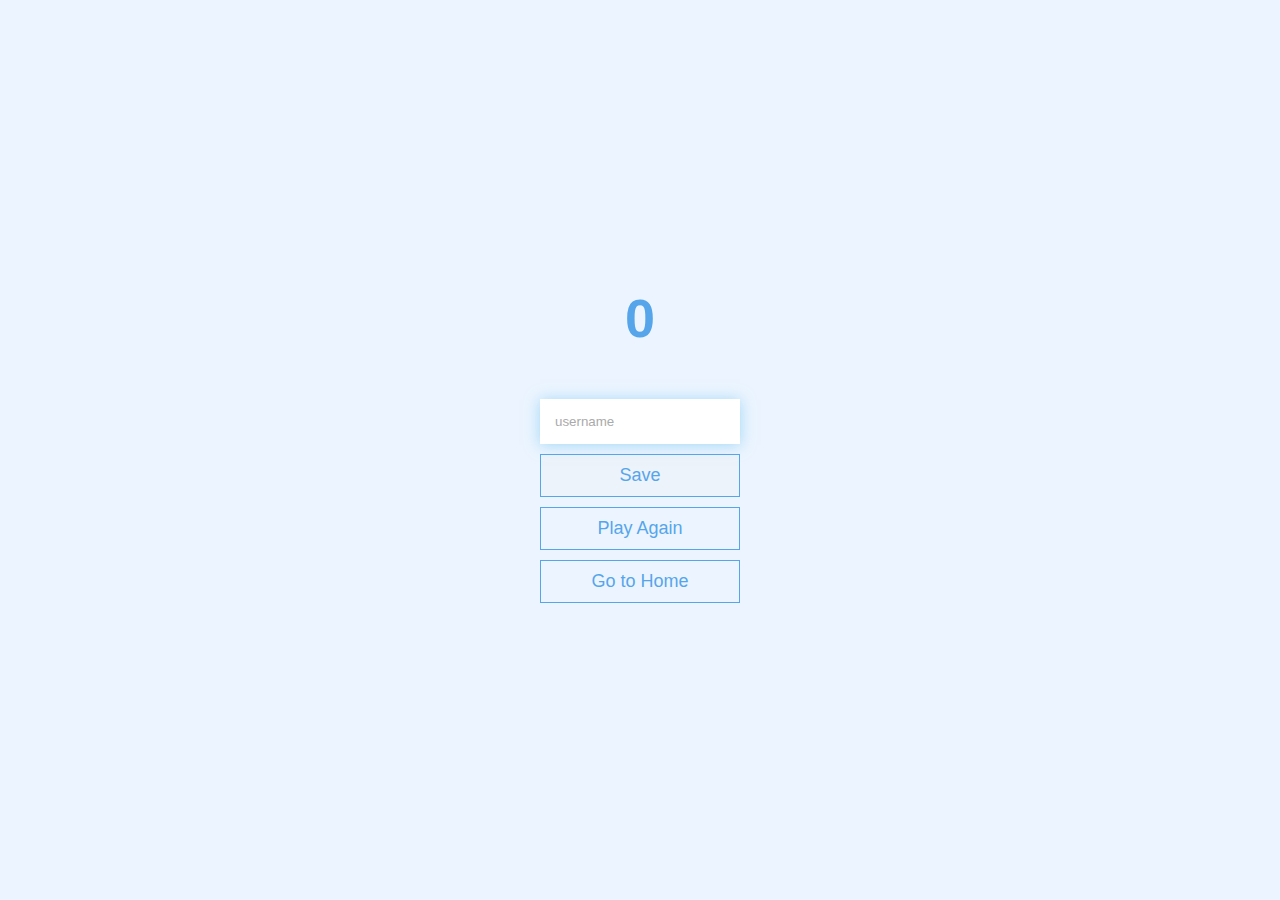
==== end.html @ b8f9a8c7 "end page" ====
<!DOCTYPE html>
<html lang="en">
<head>
    <meta charset="UTF-8">
    <meta name="viewport" content="width=device-width, initial-scale=1.0">
    <title>Congrats!</title>
    <link rel="stylesheet" href="app.css" />

</head>
<body>
    <div class="container">
        <div id="end" class="flex-center flex-column">
            <h1 id="finalScore"> 0 </h1>
            <form>
                <input 
                    type="text" 
                    name="username" 
                    id="username" 
                    placeholder="username"
                />
                <button 
                    type="submit" 
                    class="btn" 
                    id="saveScoreBtn" 
                    onclick="saveHighScore(event)"
                    disabled
                >
                    Save
                </button>
            </form>
            <a href="/game.html" class="btn" >Play Again</a>
            <a href="/" class="btn" >Go to Home</a>
        </div>
    </div>
    <script src="end.js"></script>
</body>
</html>
---- app.css ----
:root{
    background-color: #ecf5ff;
    font-size:  62.5%;
}
*{
    box-sizing: border-box;
    font-family: Arial, Helvetica, sans-serif;
    margin: 0;
    padding: 0;
    color: #333;

}

h1,
h2,
h3,
h4{
    margin-bottom: 1rem;
}

h1{
    font-size: 5.4rem;
    color: #56a5eb;
    margin-bottom: 5rem;
}

h1 > span{
    font-size: 2.4rem;
    font-weight: 500;
}

h2{
    font-size: 4.2rem;
    margin-bottom: 4rem;
    font-weight: 700;
}

h3{
    font-size: 2.8rem;
    font-weight: 500;
}

/*Untility*/
.container{
    width: 100%;
    height: 100vh;
    display: flex;
    justify-content: center;
    align-items: center;
    max-width: 80rem;
    margin: 0 auto;
    padding: 2rem;
}
.container > *{
    width: 100%;
}

.flex-column{
    display: flex;
    flex-direction: column;
}

.flex-center{
    justify-content: center;
    align-items: center;
}

.justify-center{
    justify-content: center;
}

.text-center{
    text-align: center;
}

.hidden{
    display: none;
}

/*buttons*/

.btn{
    font-size: 1.8rem;
    padding: 1rem 0;
    width: 20rem;
    text-align:center;
    border: 0.1rem solid #56a5eb;
    margin-bottom: 1rem;
    text-decoration: none;
    color: #56a5eb;
    background-color: #white;
}

.btn:hover{
    cursor: pointer;
    box-shadow: 0 0.4rem 1.4rem 0 rgba(86, 185, 235, 0.5);
    transition: translateY(-0.1rem);
    transition: transform 150ms;
}
.btn[disabled]:hover{
    cursor: not-allowed;
    box-shadow: none;
    transform: none;
}

/*forms*/
form{
    width: 100%;
    display: flex;
    flex-direction: column;
    align-items: center;
}

input{
    margin-bottom: 1rem;
    width: 20rem;
    padding: 1.5rem;
    border:none;
    box-shadow: 0 0.1rem 1.4rem 0 rgba(86, 185, 235, 0.5);

}
input::placeholder{
    color: #aaa;
}
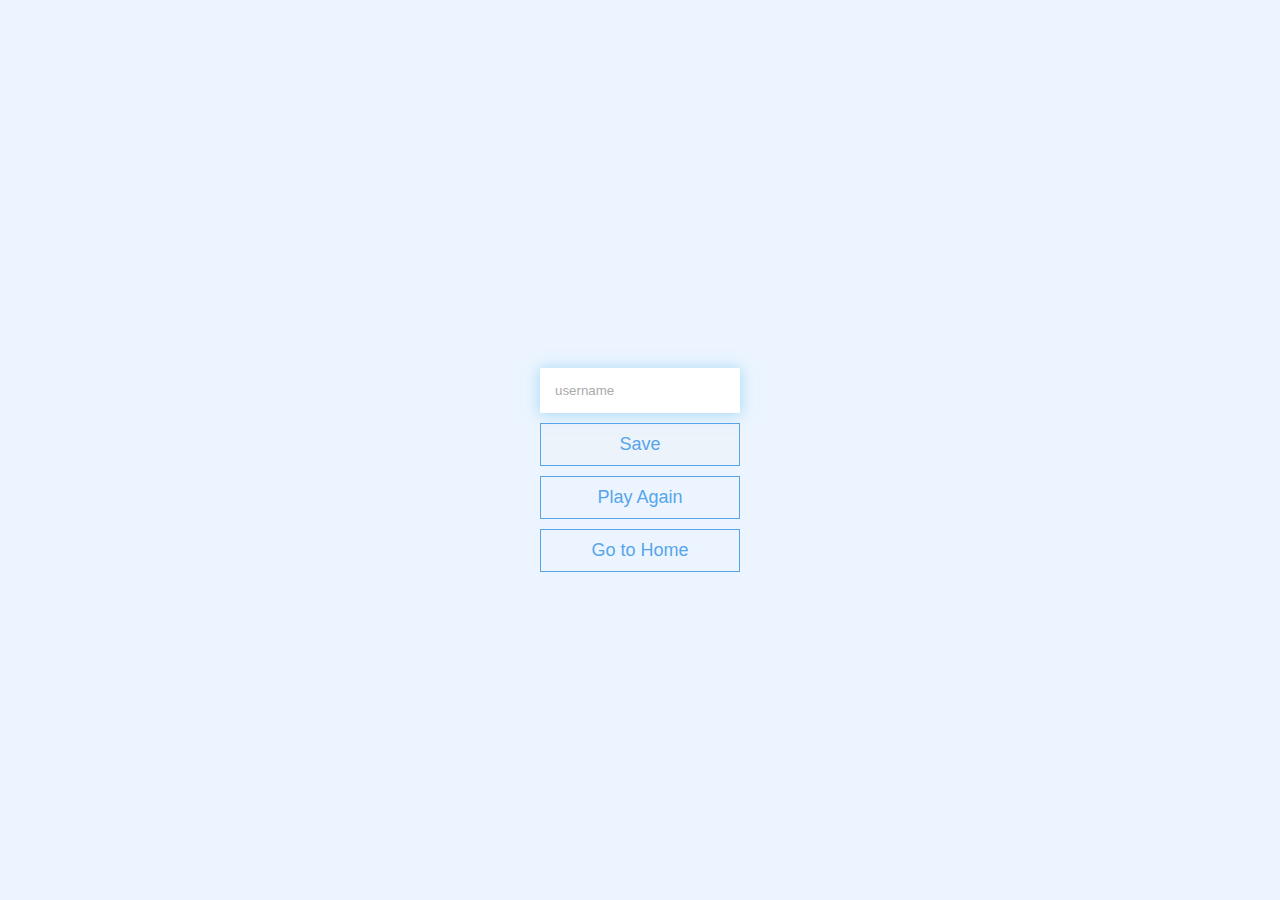
==== commit bf7c2450: "end page" ====
--- a/end.html
+++ b/end.html
@@ -10,7 +10,7 @@
 <body>
     <div class="container">
         <div id="end" class="flex-center flex-column">
-            <h1 id="finalScore"> 0 </h1>
+            <h1 id="finalScore"></h1>
             <form>
                 <input 
                     type="text" 
@@ -28,8 +28,8 @@
                     Save
                 </button>
             </form>
-            <a href="/game.html" class="btn" >Play Again</a>
-            <a href="/" class="btn" >Go to Home</a>
+            <a href="game.html" class="btn" >Play Again</a>
+            <a href="index.html" class="btn" >Go to Home</a>
         </div>
     </div>
     <script src="end.js"></script>
